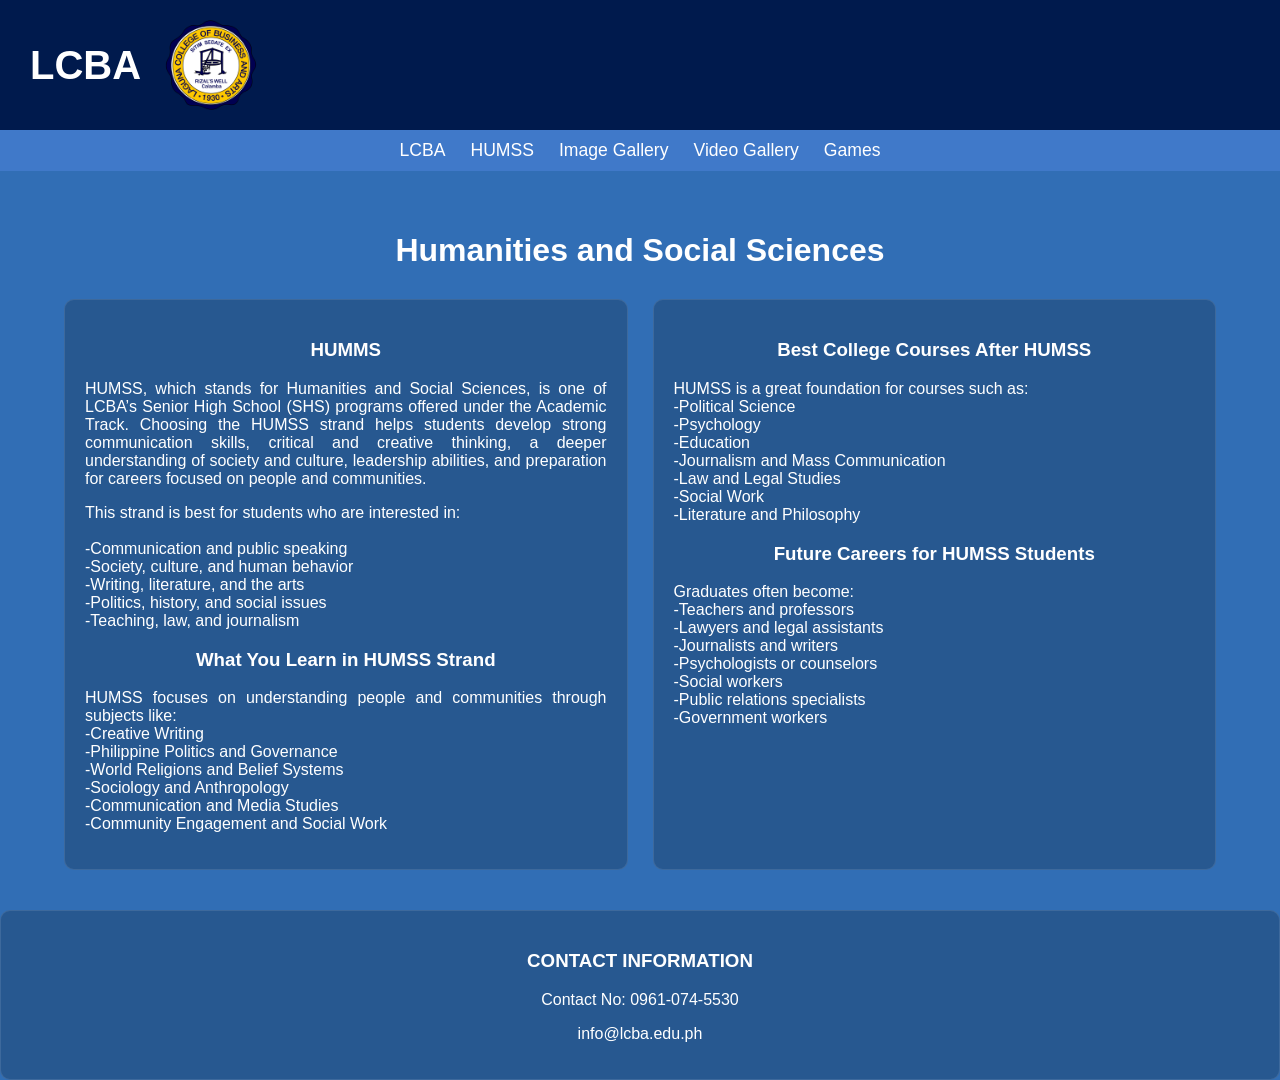
==== HUMMS.html @ a830bf61 "Add files via upload" ====
<!DOCTYPE html>
<html lang="en">
<head>
    <meta charset="UTF-8">
    <meta name="viewport" content="width=device-width, initial-scale=1.0">
    <title>LCBA - HUMSS</title>
    <link rel="stylesheet" href="style.css">
</head>
<body>
    <header class="main-header">
        <div class="logo-container">
            <h1 class="brand-name">LCBA</h1>
<img src="lcba.png" width="100" height="100">
        </div>
    </header>
    <nav class="main-nav">
        <ul>
            <li><a href="index.html">LCBA</a></li>
            <li><a href="HUMMS.html">HUMSS</a></li>
            <li><a href="Image.html">Image Gallery</a></li>
            <li><a href="Video.html">Video Gallery</a></li>
            <li><a href="Games.html">Games</a></li>
        </ul>
    </nav>

    <main class="container">
        <h1>Humanities and Social Sciences</h1>

        <div class="grid-layout">
            <div class="card">
                <h3>HUMMS</h3>
                <p style="text-align:justify;">HUMSS, which stands for Humanities and Social Sciences, is one of LCBA’s Senior High School (SHS) programs offered under the Academic Track.
Choosing the HUMSS strand helps students develop strong communication skills, critical and creative thinking, a deeper understanding of society and culture, leadership abilities, and preparation for careers focused on people and communities.
</p>

<p style="text-align:justify;">This strand is best for students who are interested in:<br>
<br>-Communication and public speaking
<br>-Society, culture, and human behavior
<br>-Writing, literature, and the arts
<br>-Politics, history, and social issues
<br>-Teaching, law, and journalism
</p>

<h3>What You Learn in HUMSS Strand</h3>
                <p style="text-align:justify;">HUMSS focuses on understanding people and communities through subjects like:
<br>-Creative Writing
<br>-Philippine Politics and Governance
<br>-World Religions and Belief Systems
<br>-Sociology and Anthropology
<br>-Communication and Media Studies
<br>-Community Engagement and Social Work
</p>



            </div>
            <div class="card">              
<h3>Best College Courses After HUMSS
</h3>
<p style="text-align:justify;">HUMSS is a great foundation for courses such as:
<br>-Political Science
<br>-Psychology
<br>-Education
<br>-Journalism and Mass Communication
<br>-Law and Legal Studies
<br>-Social Work
<br>-Literature and Philosophy
</p>

<h3> Future Careers for HUMSS Students</h3>
<p style="text-align:justify;">Graduates often become:
<br>-Teachers and professors
<br>-Lawyers and legal assistants
<br>-Journalists and writers
<br>-Psychologists or counselors
<br>-Social workers
<br>-Public relations specialists
<br>-Government workers</p>

            </div>
    </main>
<footer>
<div class="card">
<h3>CONTACT INFORMATION</h3>
<p>Contact No: 0961-074-5530</p>
<p>info@lcba.edu.ph</p>
</footer>

</body>
</html>
---- style.css ----
/* --- Global Styles --- */
body {
    margin: 0;
    padding: 0;
    font-family: 'Segoe UI', Tahoma, Geneva, Verdana, sans-serif;
    box-sizing: border-box;
    background-color: #316eb5; /* Default background */
    color: white;
}

/* --- Header Styles (Dark Blue) --- */
.main-header {
    background-color: #001a4d;
    color: white;
    padding: 15px 30px;
    display: flex;
    align-items: center;
}

.logo-container {
    display: flex;
    align-items: center;
    gap: 20px;
}

.brand-name {
    margin: 0;
    font-size: 2.5rem;
    font-weight: 700;
}

/* --- Navigation Styles (Light Blue) --- */
.main-nav {
    background-color: #4079c9;
    padding: 10px 0;
    text-align: center;
}

.main-nav ul {
    margin: 0;
    padding: 0;
    list-style: none;
    display: flex;
    justify-content: center;
    gap: 25px;
    flex-wrap: wrap; /* Helps on smaller screens */
}

.main-nav a {
    text-decoration: none;
    color: white;
    font-size: 1.1rem;
    font-weight: 500;
    transition: color 0.3s ease;
}

.main-nav a:hover {
    color: #ffd700;
}

/* --- Content Areas --- */
.container {
    padding: 40px 5%;
}

h1 {
    text-align: center;
    margin-bottom: 30px;
}

/* Grid Layout for Cards */
.grid-layout {
    display: grid;
    grid-template-columns: repeat(auto-fit, minmax(280px, 1fr));
    gap: 25px;
}

.card {
    background: rgba(0, 0, 0, 0.2);
    border-radius: 10px;
    padding: 20px;
    text-align: center;
    border: 1px solid rgba(255, 255, 255, 0.1);
    transition: transform 0.2s;
}

.card:hover {
    transform: translateY(-5px);
}

.card img, .card video {
    width: 100%;
    height: 200px;
    object-fit: cover; /* Keeps images looking good */
    border-radius: 5px;
    margin-bottom: 15px;
}

.btn {
    display: inline-block;
    margin-top: 15px;
    padding: 10px 20px;
    background: #ffd700;
    color: #001a4d;
    text-decoration: none;
    font-weight: bold;
    border-radius: 5px;
}
.my-video {
    width: 100%;       /* Fills the container */
  max-width: 1000px;  /* Prevents it from getting too huge */
  height: auto;
}
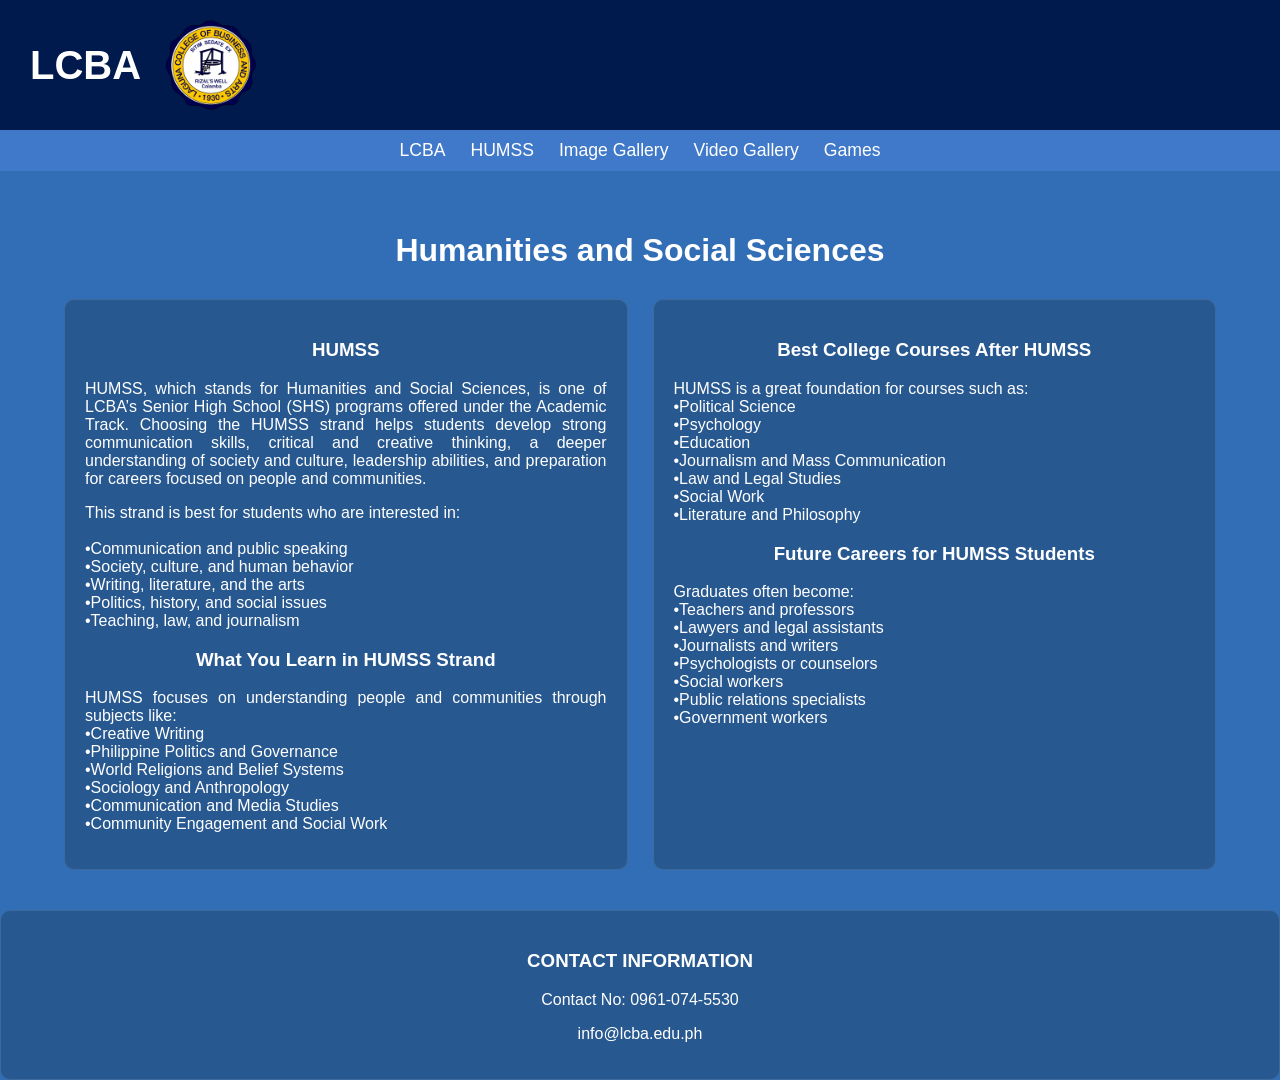
==== commit 91521c5b: "HUMSS.html" ====
--- a/HUMMS.html
+++ b/HUMMS.html
@@ -28,27 +28,27 @@
 
         <div class="grid-layout">
             <div class="card">
-                <h3>HUMMS</h3>
+                <h3>HUMSS</h3>
                 <p style="text-align:justify;">HUMSS, which stands for Humanities and Social Sciences, is one of LCBA’s Senior High School (SHS) programs offered under the Academic Track.
 Choosing the HUMSS strand helps students develop strong communication skills, critical and creative thinking, a deeper understanding of society and culture, leadership abilities, and preparation for careers focused on people and communities.
 </p>
 
 <p style="text-align:justify;">This strand is best for students who are interested in:<br>
-<br>-Communication and public speaking
-<br>-Society, culture, and human behavior
-<br>-Writing, literature, and the arts
-<br>-Politics, history, and social issues
-<br>-Teaching, law, and journalism
+<br>•Communication and public speaking
+<br>•Society, culture, and human behavior
+<br>•Writing, literature, and the arts
+<br>•Politics, history, and social issues
+<br>•Teaching, law, and journalism
 </p>
 
 <h3>What You Learn in HUMSS Strand</h3>
                 <p style="text-align:justify;">HUMSS focuses on understanding people and communities through subjects like:
-<br>-Creative Writing
-<br>-Philippine Politics and Governance
-<br>-World Religions and Belief Systems
-<br>-Sociology and Anthropology
-<br>-Communication and Media Studies
-<br>-Community Engagement and Social Work
+<br>•Creative Writing
+<br>•Philippine Politics and Governance
+<br>•World Religions and Belief Systems
+<br>•Sociology and Anthropology
+<br>•Communication and Media Studies
+<br>•Community Engagement and Social Work
 </p>
 
 
@@ -58,24 +58,24 @@
 <h3>Best College Courses After HUMSS
 </h3>
 <p style="text-align:justify;">HUMSS is a great foundation for courses such as:
-<br>-Political Science
-<br>-Psychology
-<br>-Education
-<br>-Journalism and Mass Communication
-<br>-Law and Legal Studies
-<br>-Social Work
-<br>-Literature and Philosophy
+<br>•Political Science
+<br>•Psychology
+<br>•Education
+<br>•Journalism and Mass Communication
+<br>•Law and Legal Studies
+<br>•Social Work
+<br>•Literature and Philosophy
 </p>
 
 <h3> Future Careers for HUMSS Students</h3>
 <p style="text-align:justify;">Graduates often become:
-<br>-Teachers and professors
-<br>-Lawyers and legal assistants
-<br>-Journalists and writers
-<br>-Psychologists or counselors
-<br>-Social workers
-<br>-Public relations specialists
-<br>-Government workers</p>
+<br>•Teachers and professors
+<br>•Lawyers and legal assistants
+<br>•Journalists and writers
+<br>•Psychologists or counselors
+<br>•Social workers
+<br>•Public relations specialists
+<br>•Government workers</p>
 
             </div>
     </main>
@@ -87,4 +87,5 @@
 </footer>
 
 </body>
-</html>+
+</html>
--- a/style.css
+++ b/style.css
@@ -110,4 +110,17 @@
     width: 100%;       /* Fills the container */
   max-width: 1000px;  /* Prevents it from getting too huge */
   height: auto;
-}+}
+
+.button-container {
+  display: flex;
+  flex-wrap: wrap;       /* This allows buttons to drop to the next line */
+  justify-content: center; /* Keeps them centered when they wrap */
+  gap: 10px;             /* Adds clean spacing between buttons */
+  width: 100%;           /* Ensures it stays inside the parent */
+}
+
+.button {
+  flex: 1 1 120px;       /* Allows buttons to grow, but stay at least 120px wide */
+  max-width: 100%;       /* Prevents buttons from ever being wider than the card */
+}
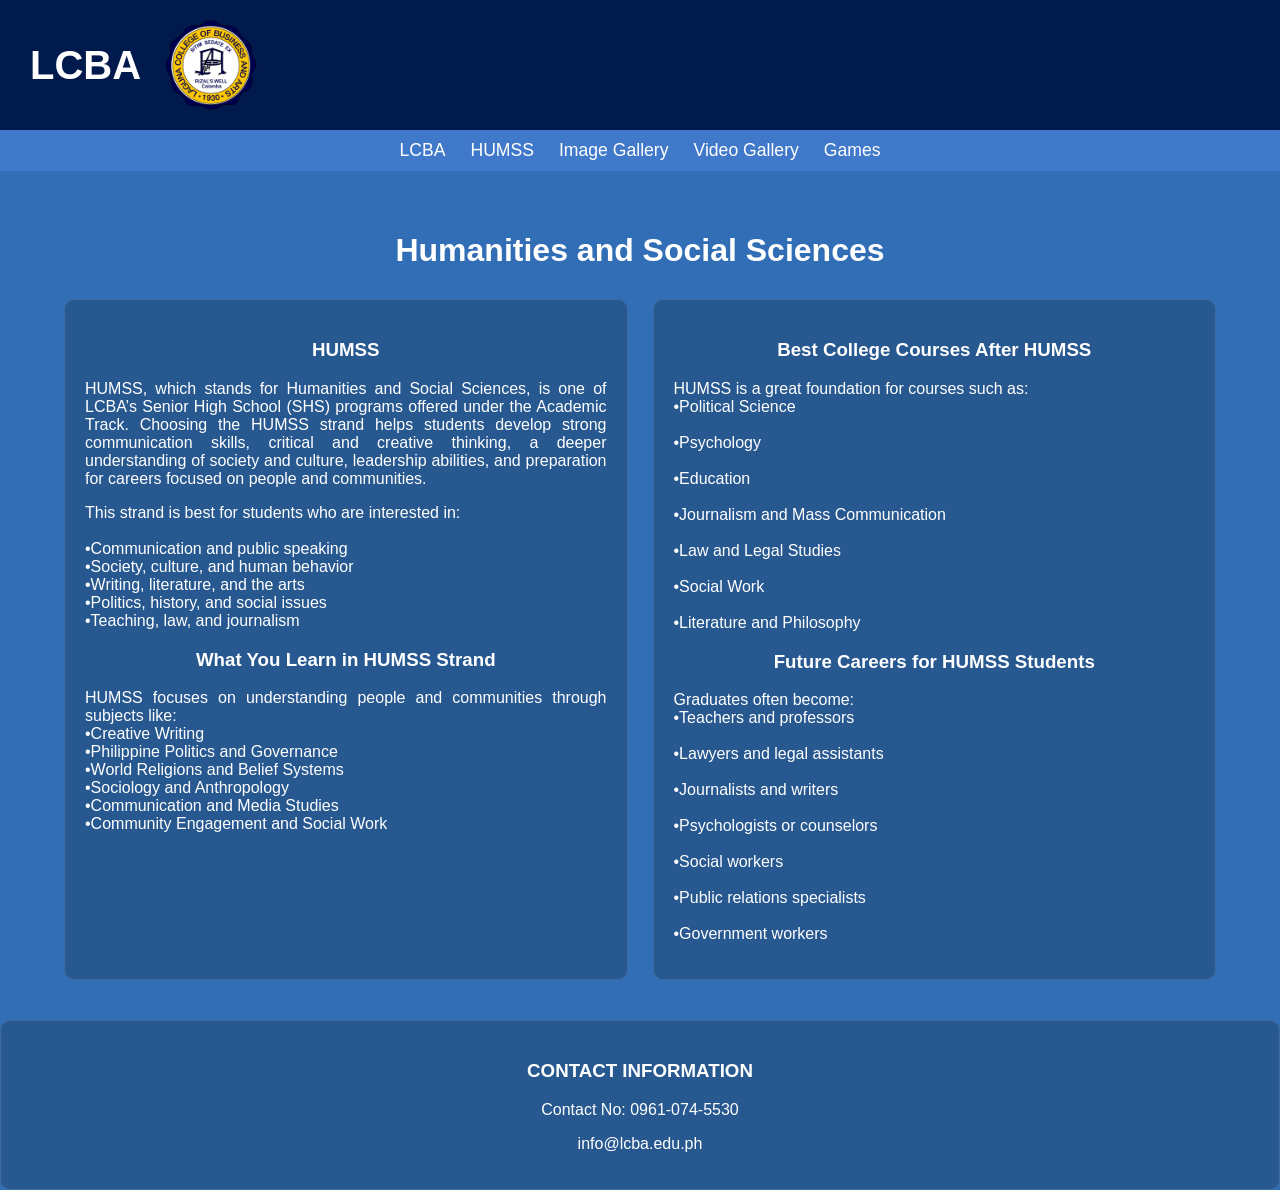
==== commit 4ebab278: "HUMSS.html" ====
--- a/HUMMS.html
+++ b/HUMMS.html
@@ -58,23 +58,23 @@
 <h3>Best College Courses After HUMSS
 </h3>
 <p style="text-align:justify;">HUMSS is a great foundation for courses such as:
-<br>•Political Science
-<br>•Psychology
-<br>•Education
-<br>•Journalism and Mass Communication
-<br>•Law and Legal Studies
-<br>•Social Work
-<br>•Literature and Philosophy
+<br>•Political Science<br>
+<br>•Psychology<br>
+<br>•Education<br>
+<br>•Journalism and Mass Communication<br>
+<br>•Law and Legal Studies<br>
+<br>•Social Work<br>
+<br>•Literature and Philosophy<br>
 </p>
 
 <h3> Future Careers for HUMSS Students</h3>
 <p style="text-align:justify;">Graduates often become:
-<br>•Teachers and professors
-<br>•Lawyers and legal assistants
-<br>•Journalists and writers
-<br>•Psychologists or counselors
-<br>•Social workers
-<br>•Public relations specialists
+<br>•Teachers and professors<br>
+<br>•Lawyers and legal assistants<br>
+<br>•Journalists and writers<br>
+<br>•Psychologists or counselors<br>
+<br>•Social workers<br>
+<br>•Public relations specialists<br>
 <br>•Government workers</p>
 
             </div>
@@ -89,3 +89,4 @@
 </body>
 
 </html>
+
